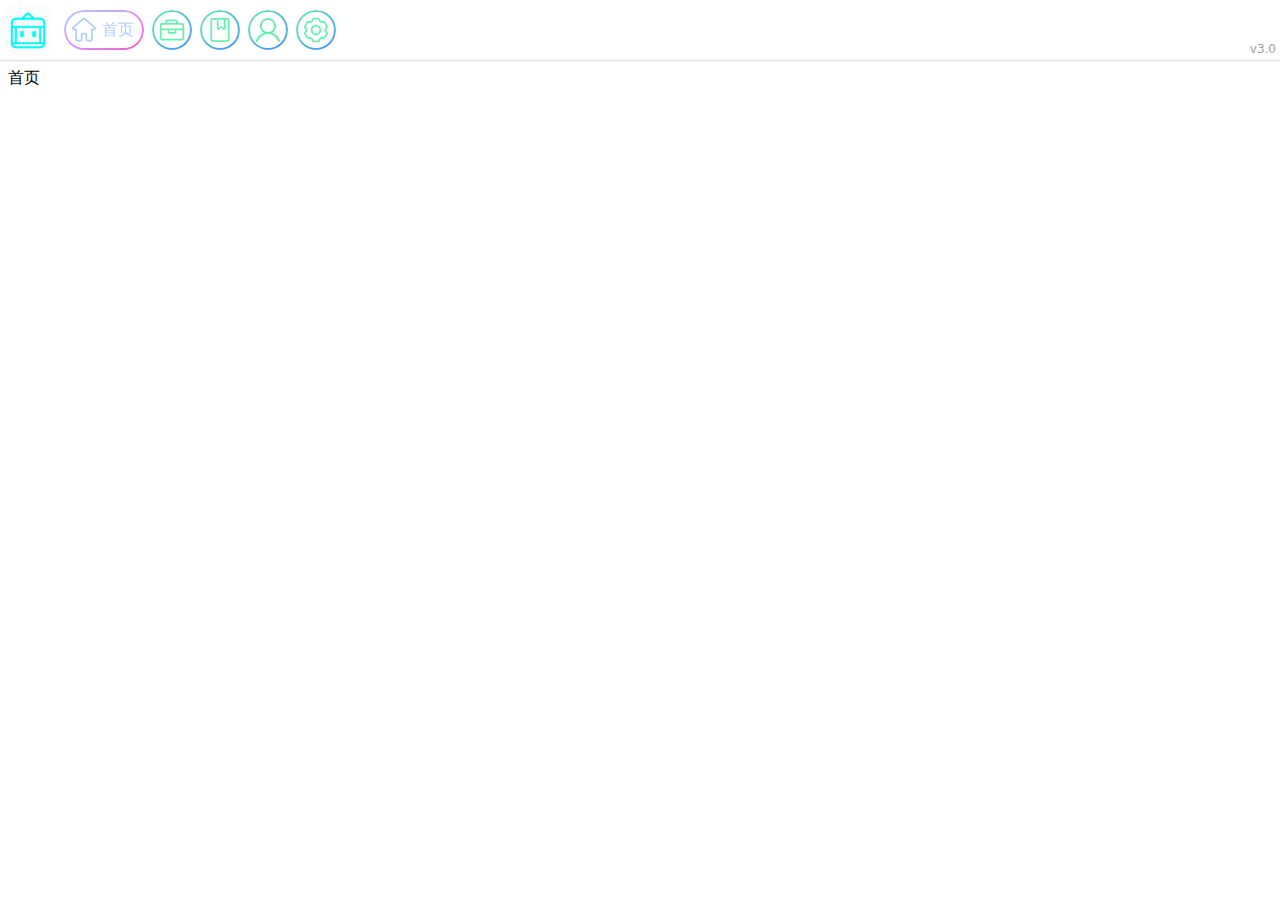
==== index.html @ 37395893 "Add files via upload" ====
<!DOCTYPE html>
<html lang="cn"  oncontextmenu = "return false" onselectstart = "return false" oncopy = "return false">
  <head>
    <meta charset="UTF-8" />
  <meta name="viewport" content="width=device-width, initial-scale=1">
    <title>迷梦工坊</title>
    <link rel="stylesheet" href="./css/style.css" />
  </head>
  <body>
    <div id="app">
      <div class="navbar">
        <img src="./images/icon.png" />
        <div class="pages">
          <div class="page-button" id="home">
            <img src="./images/icon/home.svg"/><span class="page-title">首页</span>
          </div>
          <div class="page-button" id="tools">
            <img src="./images/icon/work.svg"/><span class="page-title">工具</span>
          </div>
          <div class="page-button" id="explain">
            <img src="./images/icon/explain.svg"/><span class="page-title">教程</span>
          </div>
          <div class="page-button" id="user">
            <img src="./images/icon/user.svg"/><span class="page-title">我的</span>
          </div>
          <div class="page-button" id="settings">
            <img src="./images/icon/settings.svg"/><span class="page-title">设置</span>
          </div>
        </div>
        <div id="version">v3.0</div>
      </div>
      <div id="main">
        <iframe id="pageview"></iframe>
      </div>
    </div>
    <script src="https://cdn.bootcdn.net/ajax/libs/jquery/3.6.3/jquery.min.js"></script>
    <script src="./js/app.js"></script>
  </body>
</html>
---- css/style.css ----
body {
  margin: 0;
  height: calc(100vh);
  -webkit-tap-highlight-color: rgba(0,0,0,0);
}

img {
  pointer-events: none;
}

#app {
  width: 100%;
  height: 100%;
}

.navbar {
  display: flex;
  align-items: center;
  width: 100%;
  height: 60px;
  box-shadow: 0 0 2px 0 #9b9b9b;
}

.navbar img {
  margin: 4px;
  width: 48px;
}

.pages {
  display: flex;
  width: 100%;
  overflow-x: scroll;
}

.pages::-webkit-scrollbar {
  display: none;
}


.page-button {
  border: none;
  background-image: linear-gradient(#ffffff, #ffffff), linear-gradient(to bottom right,#69F0AE,#448AFF);
  padding: 2px;
  display: flex;
  flex-wrap: nowrap;
  overflow-x: hidden;
  align-items: center;
  height: 36px;
  width: 36px;
  border-radius: 22px;
  background-clip: content-box, padding-box;
  transition: filter 0.75s,width 0.75s;
  margin-left: 8px;
  cursor: pointer;
}

.page-button:hover {
  width: 76px !important;
}

.page-button img {
  width: 28px;
  margin: 4px;
  height: 28px;
}

.page-title {
  position: relative;
  margin-left: 6px;
  left: -6px;
  font-size: 16px;
  color: #69F0AE;
  white-space: nowrap;
}

#version {
  align-self: flex-end;
  color: #9E9E9E;
  font-size: 12px;
  font-family: system-ui;
  margin: 4px;
}

#main {
  width: 100%;
  height: calc(100% - 60px);
}

#pageview {
  border: none;
  width: 100%;
  height: 100%;
}
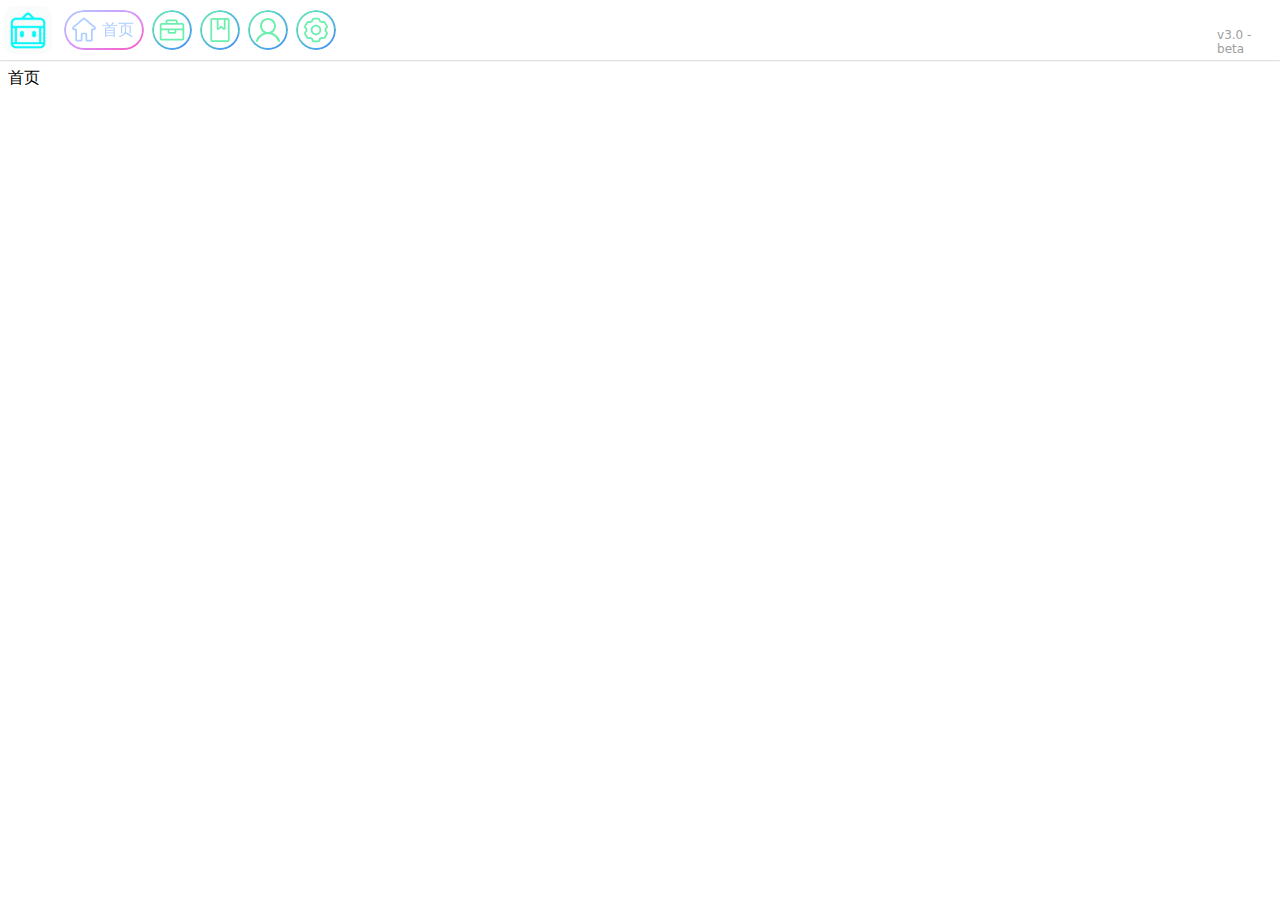
==== commit 3eec16a9: "Update index.html" ====
--- a/index.html
+++ b/index.html
@@ -27,7 +27,7 @@
             <img src="./images/icon/settings.svg"/><span class="page-title">设置</span>
           </div>
         </div>
-        <div id="version">v3.0</div>
+        <div id="version">v3.0 - beta</div>
       </div>
       <div id="main">
         <iframe id="pageview"></iframe>
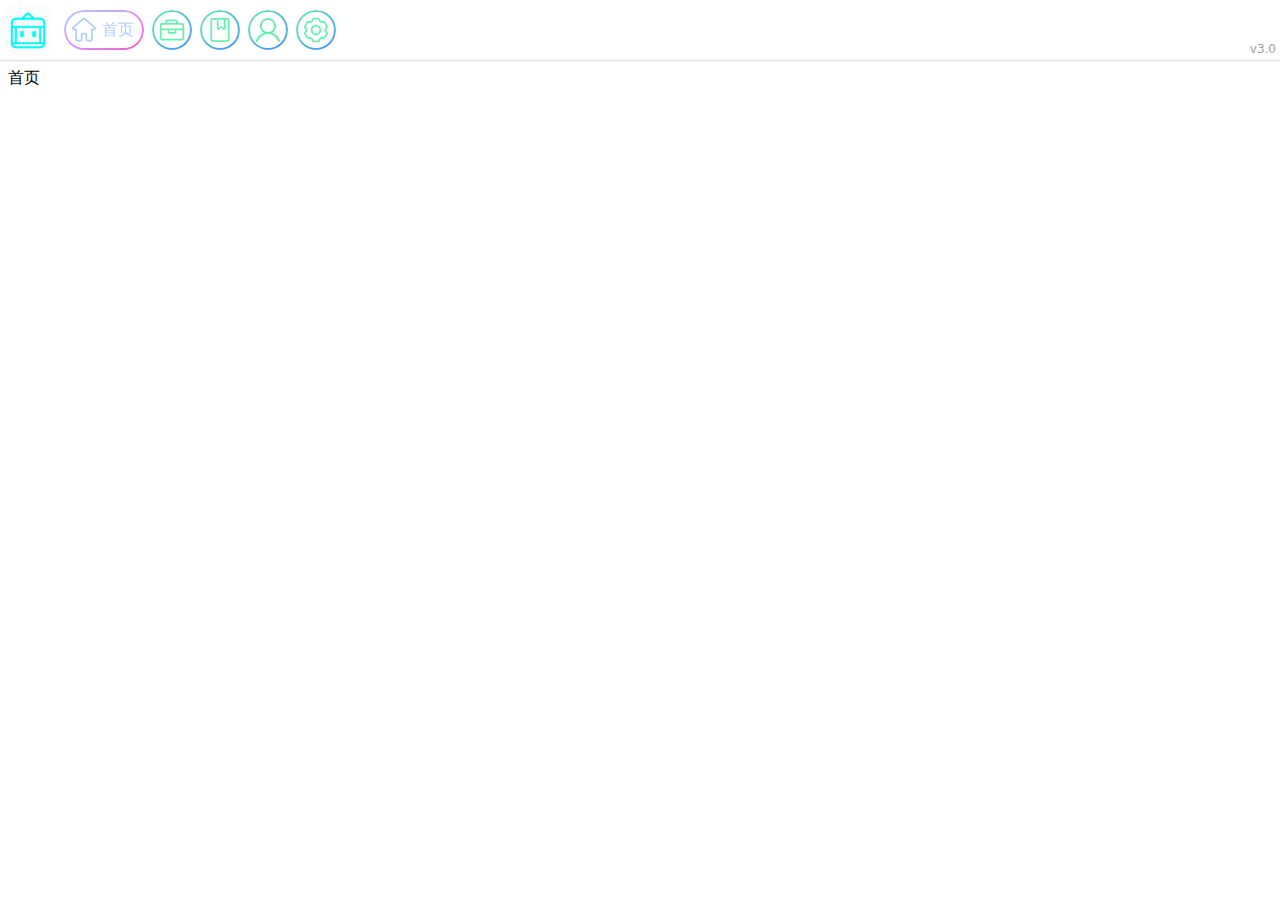
==== commit 7d0d4e17: "Update index.html" ====
--- a/index.html
+++ b/index.html
@@ -27,7 +27,7 @@
             <img src="./images/icon/settings.svg"/><span class="page-title">设置</span>
           </div>
         </div>
-        <div id="version">v3.0 - beta</div>
+        <div id="version">v3.0</div>
       </div>
       <div id="main">
         <iframe id="pageview"></iframe>
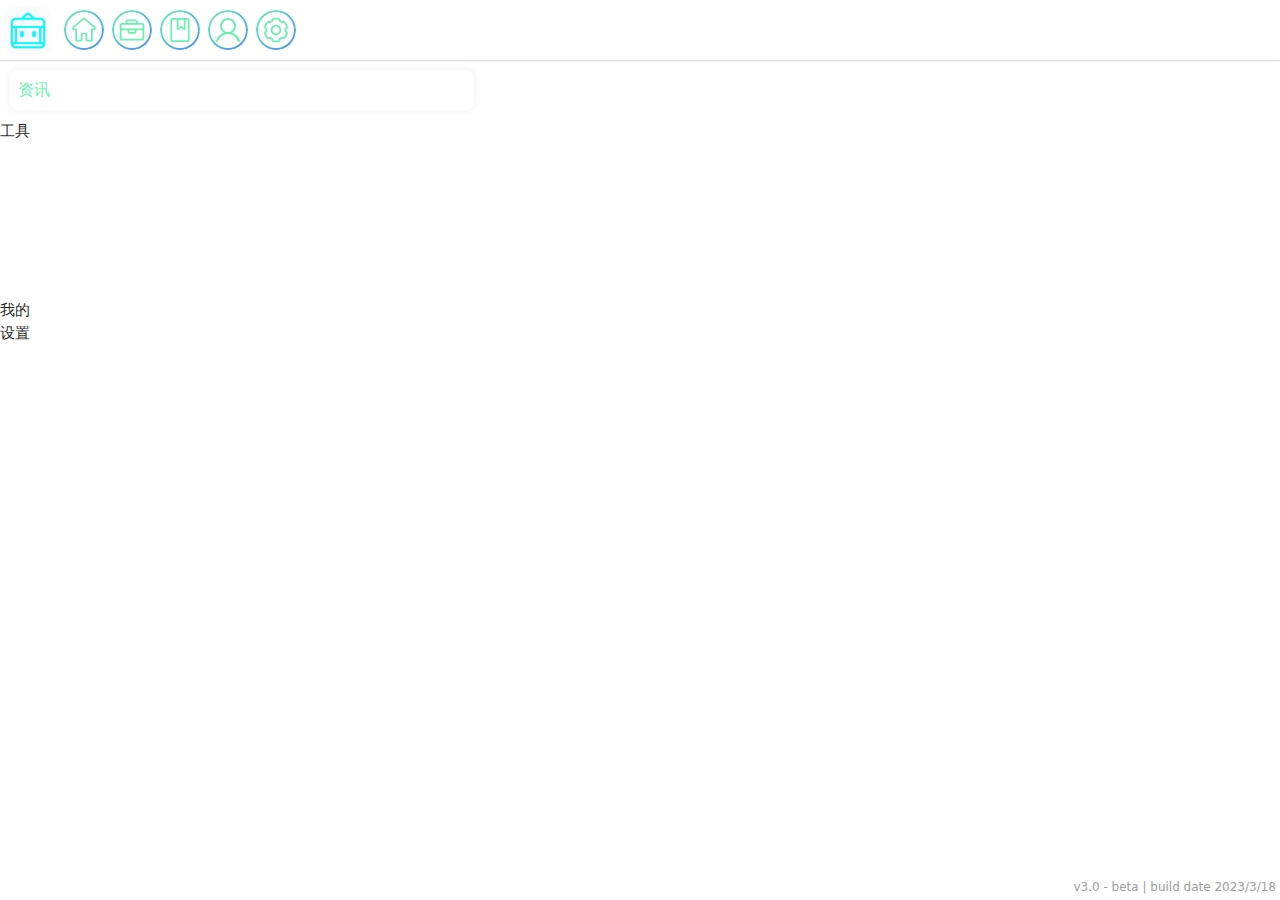
==== commit 6dd6fa46: "swiper" ====
--- a/index.html
+++ b/index.html
@@ -1,39 +1,84 @@
 <!DOCTYPE html>
-<html lang="cn"  oncontextmenu = "return false" onselectstart = "return false" oncopy = "return false">
+<html lang="cn" oncontextmenu="return false" onselectstart="return false" oncopy="return false">
   <head>
     <meta charset="UTF-8" />
-  <meta name="viewport" content="width=device-width, initial-scale=1">
+    <meta name="viewport" content="width=device-width, initial-scale=1">
     <title>迷梦工坊</title>
+    <link rel="stylesheet" href="https://cdn.bootcdn.net/ajax/libs/materialize/1.0.0/css/materialize.min.css">
+    <link rel="stylesheet" href="https://cdn.bootcdn.net/ajax/libs/Swiper/9.1.0/swiper-bundle.min.css">
     <link rel="stylesheet" href="./css/style.css" />
+    <link rel="stylesheet" href="./css/message.min.css">
   </head>
   <body>
     <div id="app">
       <div class="navbar">
-        <img src="./images/icon.png" />
+        <img src="./images/icon.png"/>
         <div class="pages">
-          <div class="page-button" id="home">
-            <img src="./images/icon/home.svg"/><span class="page-title">首页</span>
+          <div class="page-button waves-effect waves-green" id="home">
+            <img src="./images/icon/home.svg" /><span class="page-title">首页</span>
           </div>
-          <div class="page-button" id="tools">
-            <img src="./images/icon/work.svg"/><span class="page-title">工具</span>
+          <div class="page-button waves-effect waves-green" id="tools">
+            <img src="./images/icon/work.svg" /><span class="page-title">工具</span>
           </div>
-          <div class="page-button" id="explain">
-            <img src="./images/icon/explain.svg"/><span class="page-title">教程</span>
+          <div class="page-button waves-effect waves-green" id="explain">
+            <img src="./images/icon/explain.svg" /><span class="page-title">教程</span>
           </div>
-          <div class="page-button" id="user">
-            <img src="./images/icon/user.svg"/><span class="page-title">我的</span>
+          <div class="page-button waves-effect waves-green" id="user">
+            <img src="./images/icon/user.svg" /><span class="page-title">我的</span>
           </div>
-          <div class="page-button" id="settings">
-            <img src="./images/icon/settings.svg"/><span class="page-title">设置</span>
+          <div class="page-button waves-effect waves-green" id="settings">
+            <img src="./images/icon/settings.svg" /><span class="page-title">设置</span>
           </div>
         </div>
-        <div id="version">v3.0</div>
       </div>
       <div id="main">
-        <iframe id="pageview"></iframe>
+        <div class="swiper" id="pageview">
+          <div class="swiper-wrapper">
+            <!-- 首页 -->
+            <div class="swiper-slide col s12 m6 l3" id="page-home">
+              <!--轮播图-->
+              <div class="swiper" id="home-swiper">
+                <div class="swiper-wrapper">
+                </div>
+                <div class="swiper-pagination"></div>
+              </div>
+              <!--资讯-->
+              <div id="home-news">
+                <span class="head">资讯</span>
+            </div>
+          </div>
+          <!-- 工具 -->
+          <div class="swiper-slide" id="page-tools">
+            <div>
+              工具
+            </div>
+          </div>
+          <!-- 教程 -->
+          <div class="swiper-slide" id="page-explain">
+            
+            <iframe id="pageview-docs"></iframe>
+          </div>
+          <!-- 我的 -->
+          <div class="swiper-slide" id="page-user">
+            <div>
+              我的
+            </div>
+          </div>
+          <!-- 设置 -->
+          <div class="swiper-slide" id="page-settings">
+            <div>
+              设置
+            </div>
+          </div>
+        </div>
       </div>
     </div>
-    <script src="https://cdn.bootcdn.net/ajax/libs/jquery/3.6.3/jquery.min.js"></script>
-    <script src="./js/app.js"></script>
-  </body>
-</html>
+    <div id="version">v3.0 - beta | build date 2023/3/18</div>
+  </div>
+  <script src="https://cdn.bootcdn.net/ajax/libs/jquery/3.6.3/jquery.min.js"></script>
+  <script src="https://cdn.bootcdn.net/ajax/libs/materialize/1.0.0/js/materialize.min.js"></script>
+  <script src="https://cdn.bootcdn.net/ajax/libs/Swiper/9.1.0/swiper-bundle.min.js"></script>
+  <script src="./js/message.min.js"></script>
+  <script src="./js/app.js"></script>
+</body>
+</html>--- a/css/style.css
+++ b/css/style.css
@@ -1,7 +1,7 @@
 body {
   margin: 0;
   height: calc(100vh);
-  -webkit-tap-highlight-color: rgba(0,0,0,0);
+  -webkit-tap-highlight-color: rgba(0, 0, 0, 0);
 }
 
 img {
@@ -11,8 +11,10 @@
 #app {
   width: 100%;
   height: 100%;
-}
-
+  overflow: hidden;
+}
+
+/*导航栏*/
 .navbar {
   display: flex;
   align-items: center;
@@ -30,36 +32,37 @@
   display: flex;
   width: 100%;
   overflow-x: scroll;
+  padding-right: 4px;
 }
 
 .pages::-webkit-scrollbar {
   display: none;
 }
 
-
 .page-button {
   border: none;
-  background-image: linear-gradient(#ffffff, #ffffff), linear-gradient(to bottom right,#69F0AE,#448AFF);
+  background-image: linear-gradient(#ffffff, #ffffff), linear-gradient(to bottom right, #69F0AE, #448AFF);
   padding: 2px;
   display: flex;
   flex-wrap: nowrap;
-  overflow-x: hidden;
+  flex-shrink: 0;
+  overflow: hidden;
   align-items: center;
-  height: 36px;
-  width: 36px;
+  height: 40px;
+  width: 40px;
   border-radius: 22px;
   background-clip: content-box, padding-box;
-  transition: filter 0.75s,width 0.75s;
+  transition: filter 0.5s, width 0.5s;
   margin-left: 8px;
   cursor: pointer;
 }
 
 .page-button:hover {
-  width: 76px !important;
+  width: 80px !important;
 }
 
 .page-button img {
-  width: 28px;
+  width:28px;
   margin: 4px;
   height: 28px;
 }
@@ -74,7 +77,9 @@
 }
 
 #version {
-  align-self: flex-end;
+  position: absolute;
+  bottom: 0;
+  right: 0;
   color: #9E9E9E;
   font-size: 12px;
   font-family: system-ui;
@@ -83,11 +88,133 @@
 
 #main {
   width: 100%;
-  height: calc(100% - 60px);
+  height: calc(100vh - 60px);
 }
 
 #pageview {
+  width: 100%;
+  height: 100%;
+}
+
+#pageview-docs {
   border: none;
   width: 100%;
   height: 100%;
-}+}
+
+/*-----------------------------------------------------------home*/
+
+#page-home .infomations {
+}
+
+#home-swiper {
+  max-width: 480px;
+  border-radius: 8px;
+  margin: 10px;
+}
+
+#home-swiper img {
+  width: 100%;
+  border-radius: 8px;
+  aspect-ratio: 16/9;
+}
+
+#home-news {
+  margin: 10px;
+  max-width: 464px;
+  box-shadow: 0px 0px 8px #EEEEEE;
+  padding: 8px;
+  border-radius: 8px;
+}
+
+#home-news .head {
+  color: #69F0AE;
+  font-size: 16px;
+}
+
+#home-news .item a,span {
+  font-size: 12px;
+  color: #424242;
+}
+
+#home-news .item span {
+  text-align: right;
+  display: flex;
+  flex-direction: column;
+}
+
+/*加载动画*/
+.loader {
+  position: absolute;
+  width: 60px;
+  left: 50%;
+  top: 50%;
+  transform: translate(-50%, -50%);
+}
+
+.loader:before {
+  content: '';
+  display: block;
+  padding-top: 100%;
+}
+
+.circular {
+  animation: rotate 2s linear infinite;
+  height: 100%;
+  transform-origin: center center;
+  width: 100%;
+  position: absolute;
+  top: 0;
+  bottom: 0;
+  left: 0;
+  right: 0;
+  margin: auto;
+}
+
+.path {
+  stroke-dasharray: 1, 200;
+  stroke-dashoffset: 0;
+  animation: dash 1.5s ease-in-out infinite;
+  stroke: #69F0AE;
+  stroke-linecap: round;
+}
+
+@keyframes rotate {
+  100% {
+    transform: rotate(360deg);
+  }
+
+}
+
+@keyframes dash {
+  0% {
+    stroke-dasharray: 1, 200;
+    stroke-dashoffset: 0;
+  }
+
+  50% {
+    stroke-dasharray: 89, 200;
+    stroke-dashoffset: -35px;
+  }
+
+  100% {
+    stroke-dasharray: 89, 200;
+    stroke-dashoffset: -124px;
+  }
+
+}
+
+.loader-showbox {
+  background-color: rgba(255, 255, 255, 0.9);
+  position: absolute;
+  width: 100%;
+  height: 100%;
+}
+
+/*点击波纹*/
+.waves-effect.waves-green .waves-ripple {
+
+  /* The alpha value allows the text and background color
+  of the button to still show through. */
+  background-color: rgba(185, 246, 202, 0.5);
+}
--- a/css/message.min.css
+++ b/css/message.min.css
@@ -0,0 +1 @@
+.qmsg.qmsg-wrapper{position:fixed;top:20px;left:0;z-index:1010;width:100%;pointer-events:none;color:rgba(0,0,0,0.55);font-size:13px;font-variant:tabular-nums;font-feature-settings:"tnum"}.qmsg .qmsg-item{padding:8px;text-align:center;animation-duration:.3s}.qmsg .qmsg-item .qmsg-content{text-align:left;position:relative;display:inline-block;padding:10px 12px;background:#fff;border-radius:4px;box-shadow:0 4px 12px rgba(0,0,0,0.15);pointer-events:all;max-width:80%;min-width:80px}.qmsg .qmsg-item .qmsg-content [class^=qmsg-content-]{display:flex;align-items:center;white-space:nowrap;overflow:hidden;text-overflow:ellipsis}.qmsg .qmsg-item .qmsg-content [class^=qmsg-content-] .qmsg-icon{display:inline-block;height:16px}.qmsg .qmsg-item .qmsg-content [class^=qmsg-content-] .qmsg-icon:first-child{margin-right:8px}.qmsg .qmsg-item .qmsg-content [class^=qmsg-content-] .qmsg-icon-close{cursor:pointer;color:rgba(0,0,0,0.45);transition:color .3s;margin-left:6px}.qmsg .qmsg-item .qmsg-content [class^=qmsg-content-] .qmsg-icon-close:hover>svg path{stroke:#555}.qmsg .qmsg-item .qmsg-content [class^=qmsg-content-] .qmsg-count{display:inline-block;position:absolute;left:-8px;top:-8px;color:#fff;font-size:12px;text-align:center;height:16px;line-height:16px;border-radius:3px;min-width:16px;animation-duration:.3s}.qmsg .qmsg-item .qmsg-content-info{color:#909399}.qmsg .qmsg-item .qmsg-content-info .qmsg-count{background-color:#909399}.qmsg .qmsg-item .qmsg-content-warning{color:#e6a23c}.qmsg .qmsg-item .qmsg-content-warning .qmsg-count{background-color:#e6a23c}.qmsg .qmsg-item .qmsg-content-error{color:#f56c6c}.qmsg .qmsg-item .qmsg-content-error .qmsg-count{background-color:#f56c6c}.qmsg .qmsg-item .qmsg-content-success{color:#67c23a}.qmsg .qmsg-item .qmsg-content-success .qmsg-count{background-color:#67c23a}.qmsg .qmsg-item .qmsg-content-loading{color:#409eff}.qmsg .qmsg-item .qmsg-content-loading .qmsg-count{background-color:#409eff}.qmsg .animate-turn{animation:MessageTurn 1s linear infinite}@keyframes MessageTurn{0%{transform:rotate(0deg)}25%{transform:rotate(90deg)}50%{transform:rotate(180deg)}75%{transform:rotate(270deg)}100%{transform:rotate(360deg)}}@keyframes MessageMoveOut{0%{max-height:150px;padding:8px;opacity:1}to{max-height:0;padding:0;opacity:0}}@keyframes MessageMoveIn{0%{transform:translateY(-100%);transform-origin:0 0;opacity:0}to{transform:translateY(0);transform-origin:0 0;opacity:1}}@keyframes MessageShake{0%,100%{transform:translateX(0px);opacity:1}25%,75%{transform:translateX(-4px);opacity:.75}50%{transform:translateX(4px);opacity:.25}}